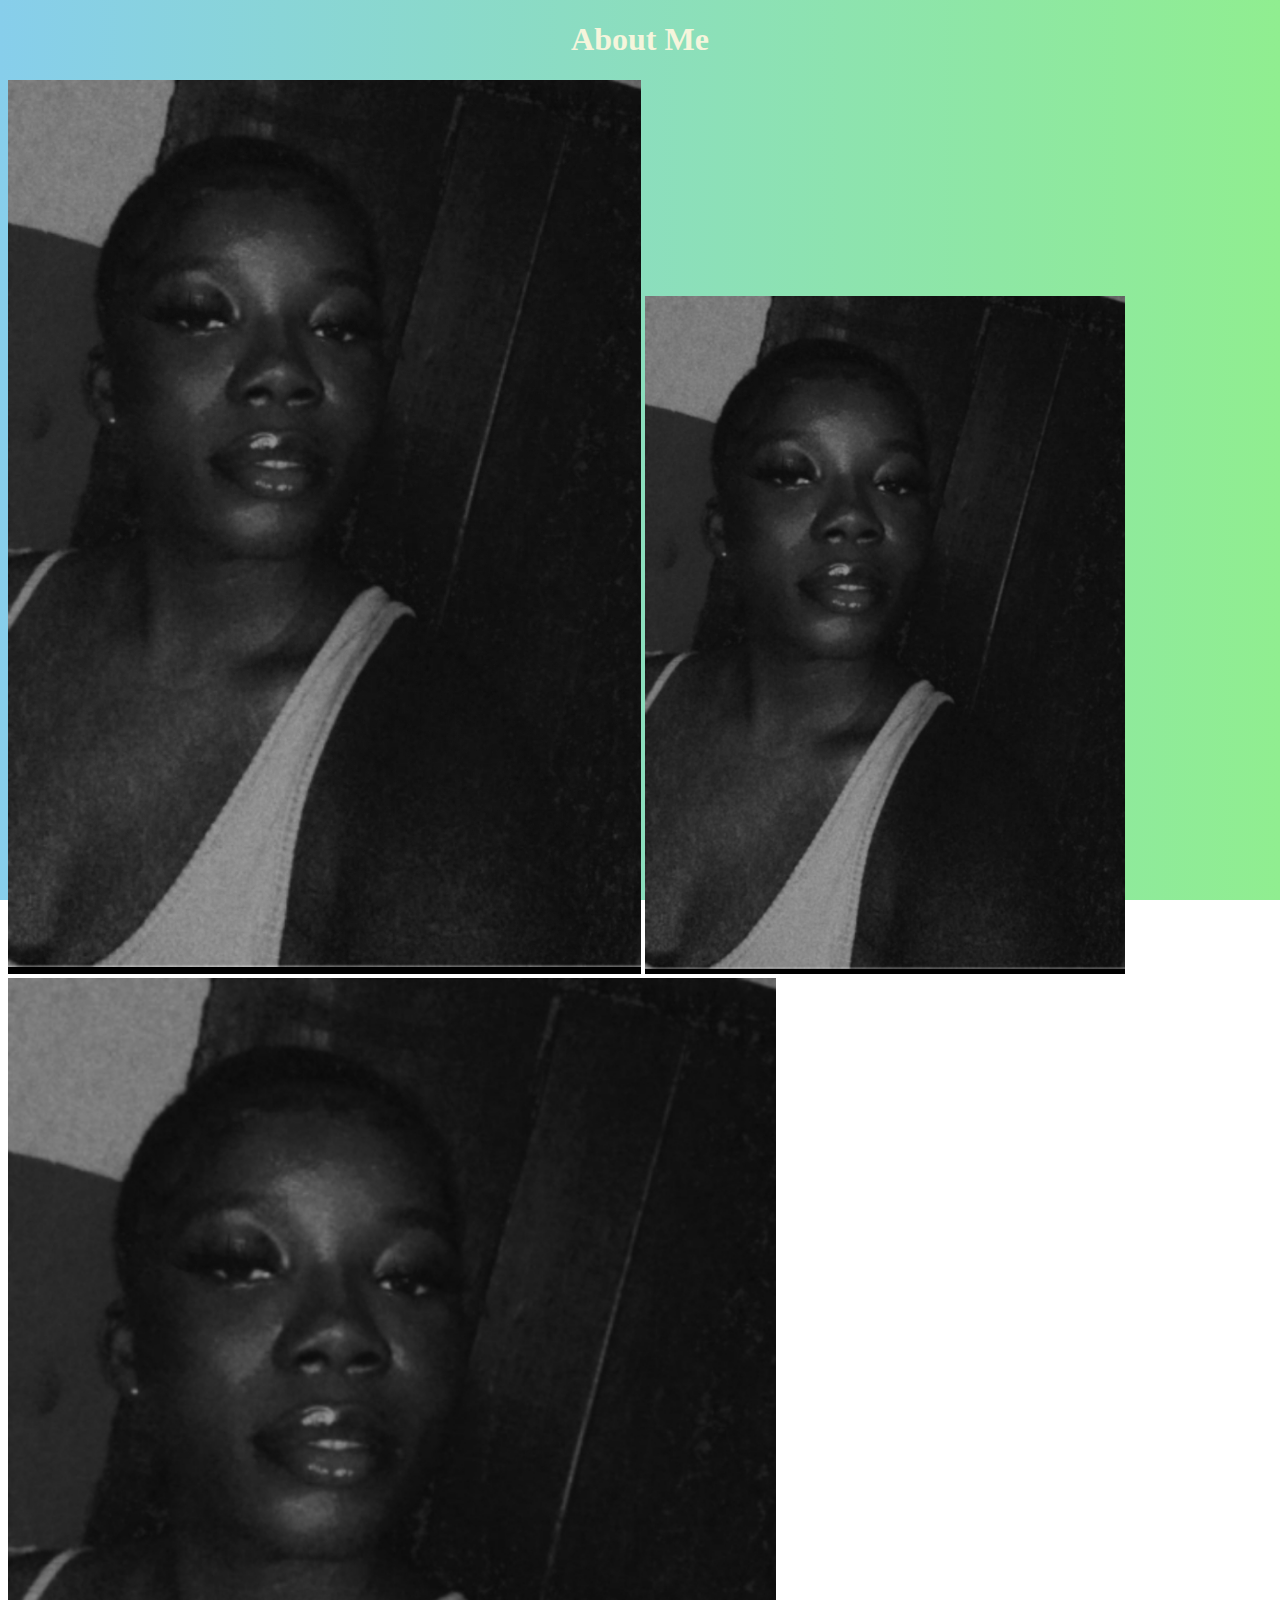
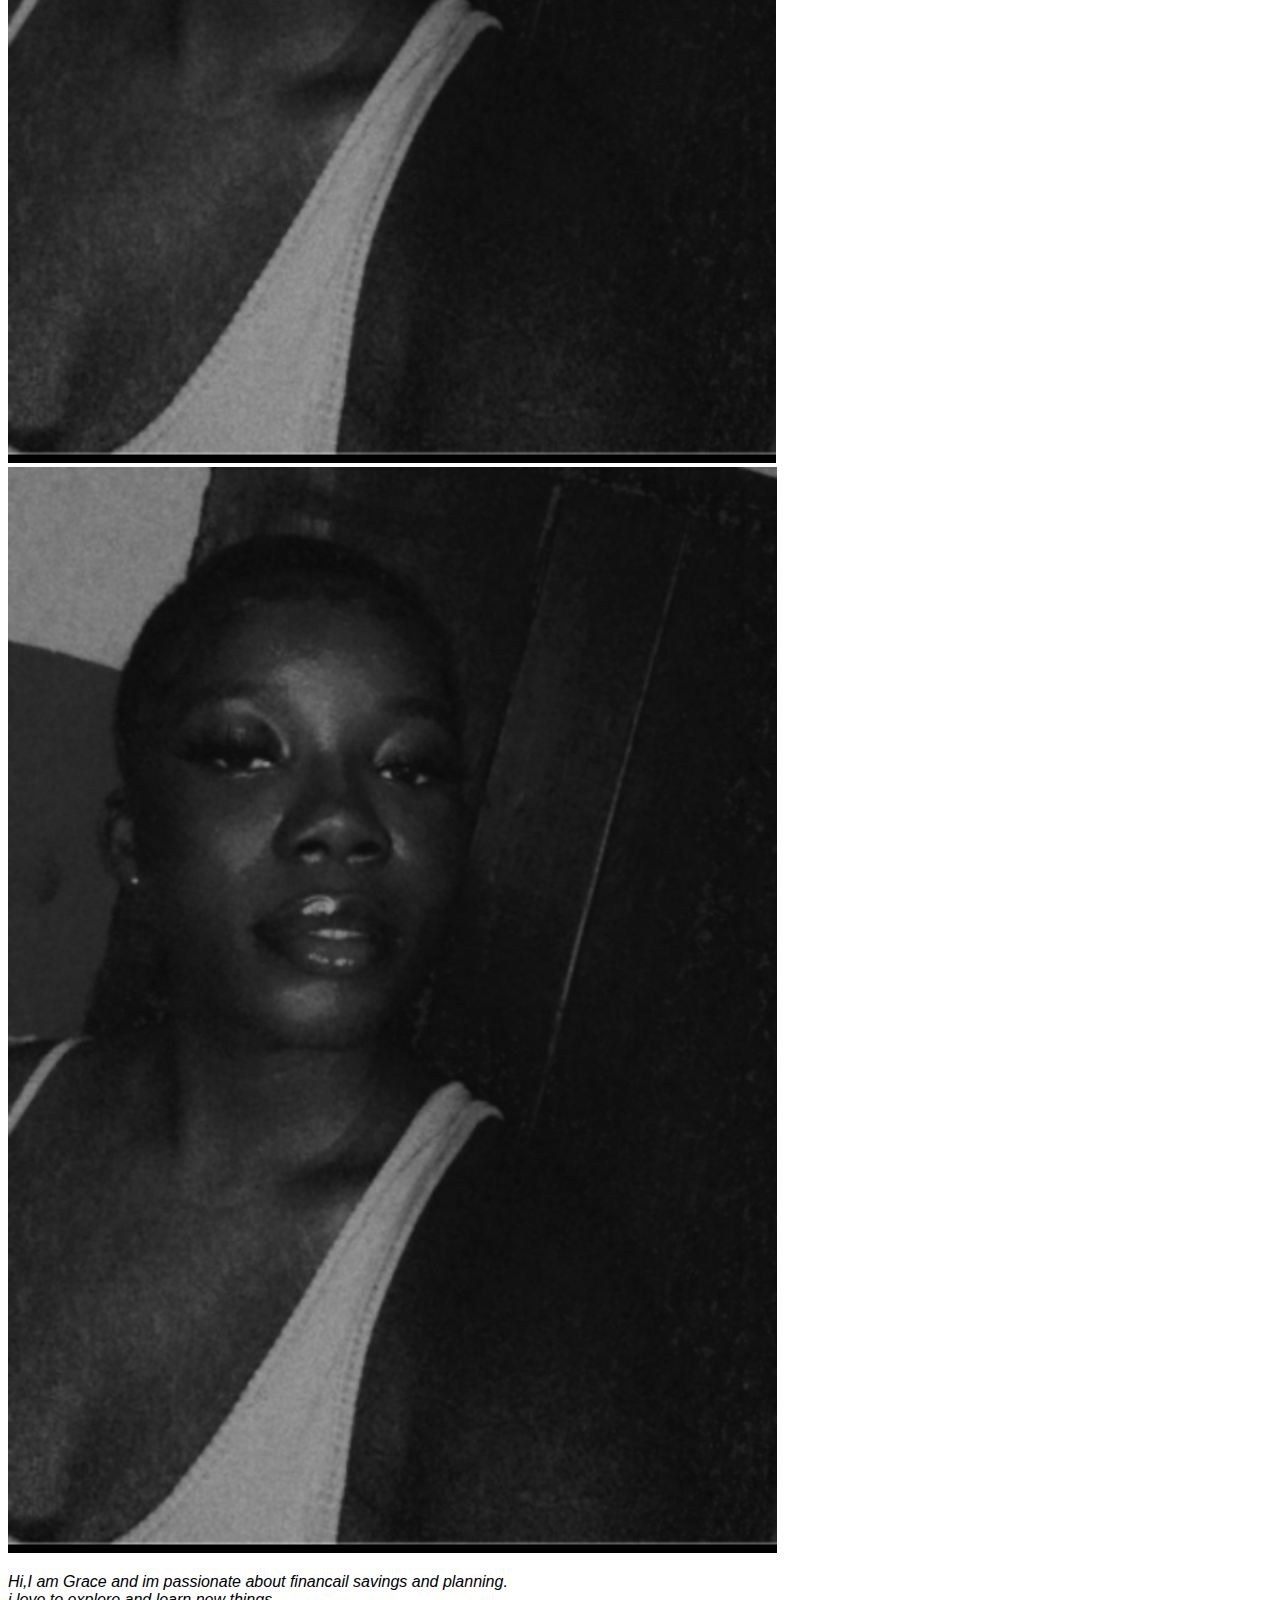
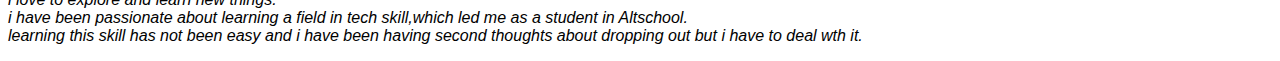
==== indexx.html @ 436cba80 "Initial commit" ====
<!DOCTYPE html>
<html lang="en">
<head>
    <meta charset="UTF-8">
    <meta name="viewport" content="width=device-width, initial-scale=1.0">
    <title>About me</title>
    <link rel="stylesheet" href="style.css">
</head>
<body>
    <section id="about me">
    <h1 style="color: beige;" align="center">About Me</h1>
    <img src="images/gracee.png" alt=" A dark skinned face">
<picture>
<source media="(max-width:768px )" srcset="images/tablet.png.png">
<img src="images/mobile.png.png" alt="" srcset=""max width="480px">
<img src="images/tablet.png.png" alt="" srcset="" max width="768px">
<img src="images/desktop.png.png" alt="" srcset="" min width="769">
</picture>
<p> Hi,I am Grace and im passionate about financail savings and planning. <br>
    i love to explore and learn new things. <br> i have been passionate about 
    learning a field in  tech skill,which led me as a student in Altschool. <br>
    learning this skill has not been easy and i have been having second
     thoughts about dropping out but i have to deal wth it.
</p>
</section>
</body>
</html>
---- style.css ----
body{
    background:linear-gradient(to right,skyblue, lightgreen);
    background-repeat: no-repeat;
    background-attachment: fixed;
}
img{
    max-width: 100%;
    height: auto;
}
 p{
    font-family: Arial, Helvetica, sans-serif;
    font-style: italic;
    font-size: medium;
 }
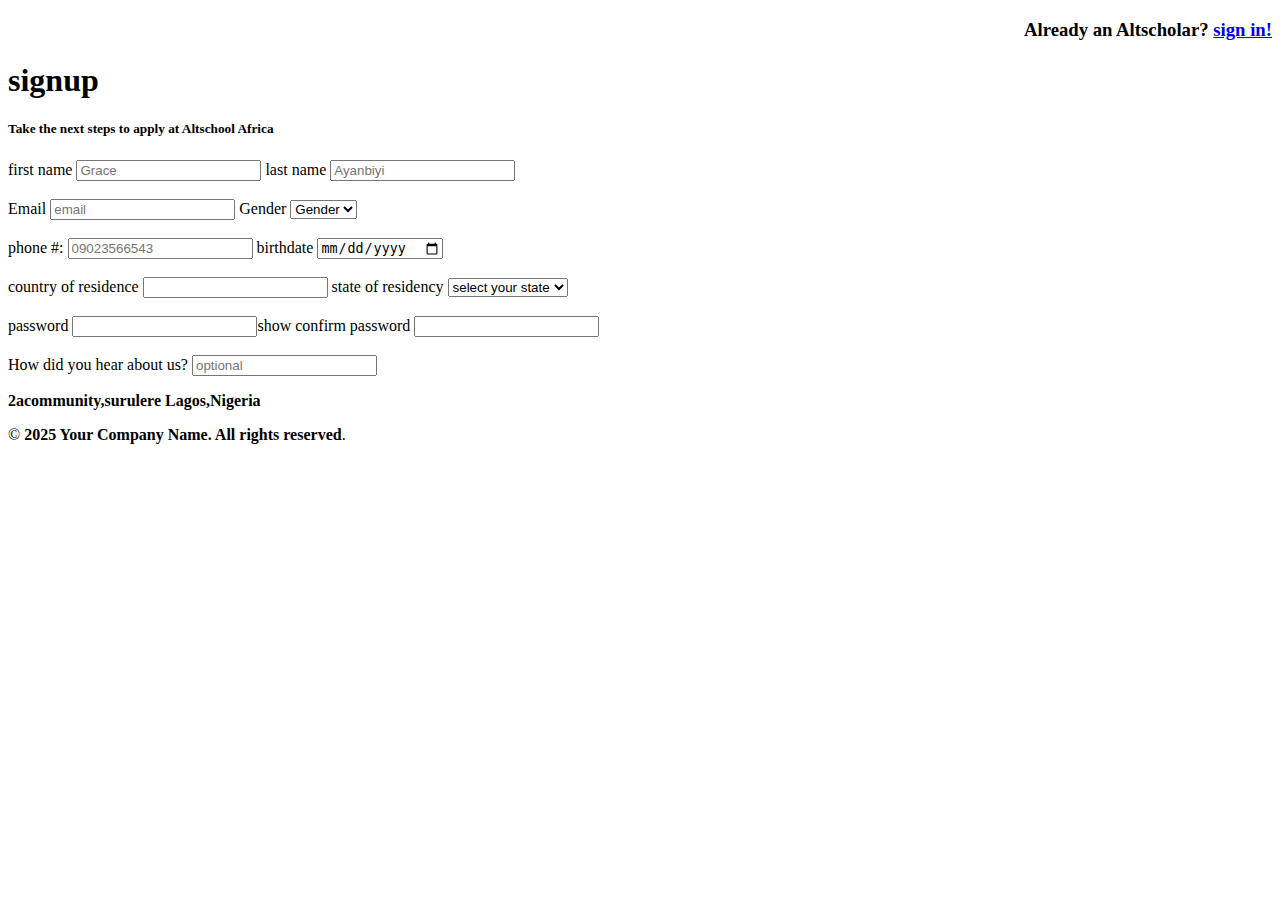
==== commit e9b6503e: "Assignment 1" ====
--- a/indexx.html
+++ b/indexx.html
@@ -3,25 +3,63 @@
 <head>
     <meta charset="UTF-8">
     <meta name="viewport" content="width=device-width, initial-scale=1.0">
-    <title>About me</title>
-    <link rel="stylesheet" href="style.css">
+    <title>Altschool Application form</title>
+    <link rel="stylesheet" href="stylee.css">
 </head>
 <body>
-    <section id="about me">
-    <h1 style="color: beige;" align="center">About Me</h1>
-    <img src="images/gracee.png" alt=" A dark skinned face">
-<picture>
-<source media="(max-width:768px )" srcset="images/tablet.png.png">
-<img src="images/mobile.png.png" alt="" srcset=""max width="480px">
-<img src="images/tablet.png.png" alt="" srcset="" max width="768px">
-<img src="images/desktop.png.png" alt="" srcset="" min width="769">
-</picture>
-<p> Hi,I am Grace and im passionate about financail savings and planning. <br>
-    i love to explore and learn new things. <br> i have been passionate about 
-    learning a field in  tech skill,which led me as a student in Altschool. <br>
-    learning this skill has not been easy and i have been having second
-     thoughts about dropping out but i have to deal wth it.
-</p>
-</section>
+ <form boarder="1px" width="80px">
+    <h3 align="right"> Already an Altscholar?
+        <a href="click here">sign in!</a></h3>
+    <h1 style="display: block;">signup</h1>
+    <h5>Take the next steps to apply at Altschool Africa</h5>
+    <label for="fname"> first name</label>
+    <input type=" text" id="fname " name="fname" placeholder="Grace" required>
+   <label for="lname">last name</label>
+    <input type="text" id="lname " name="lname" placeholder="Ayanbiyi" required><br>
+
+    <br>
+    <label for="email">Email</label>
+    <input type="email" id="email" name="email" placeholder="email" >
+    <label for="Gender"> Gender</label>
+    <select name="Gender" id="Gender"> 
+        <option value="select your Gender"> Gender</option>
+        <option value=" female"> female</option>
+        <option value="male"> male</option>
+    </select> <br>
+
+    <br>
+<label for="phone"> phone #:</label> 
+<input type="tel" id="phone" name="phone" placeholder="09023566543">
+<label for="bdate"> birthdate</label>
+<input type="date" id="bdate" name="bdate"> <br> 
+
+<br>
+<label for="country"> country of residence</label>
+<input type="text" id="country" name="country">
+<label for="state"> state of residency</label>
+<select id="state" name="state"required>
+    <option value="select your state">select your state</option>
+    <option value="Lagos"> Lagos</option>
+    <option value="Ogun">Ogun</option>
+    <option value="Abuja"> Abuja</option>
+</select> <br>
+
+    <br> 
+    <label for="password">password</label>
+    <input type="password" id="password" name="password" maxlength="8"button id="togglepassword">show</button>
+    <label for=" confirm password">confirm password</label>
+    <input type=" confirm password" id=" confirm" name="confirm password" maxlength="8"> <br>
+
+    <br>
+ <label for=" info"> How did you hear about us?</label>
+ <input type="text" name="info" id="info" maxlength="30" placeholder="optional">
+ </form> 
+  <footer>
+    <div class="footer-content">
+      <p> <b> 2acommunity,surulere Lagos,Nigeria</b></p>
+      <p>&copy; <strong>2025 Your Company Name. All rights reserved</strong>.</p>
+    </div>
+  </footer>
+  
 </body>
 </html>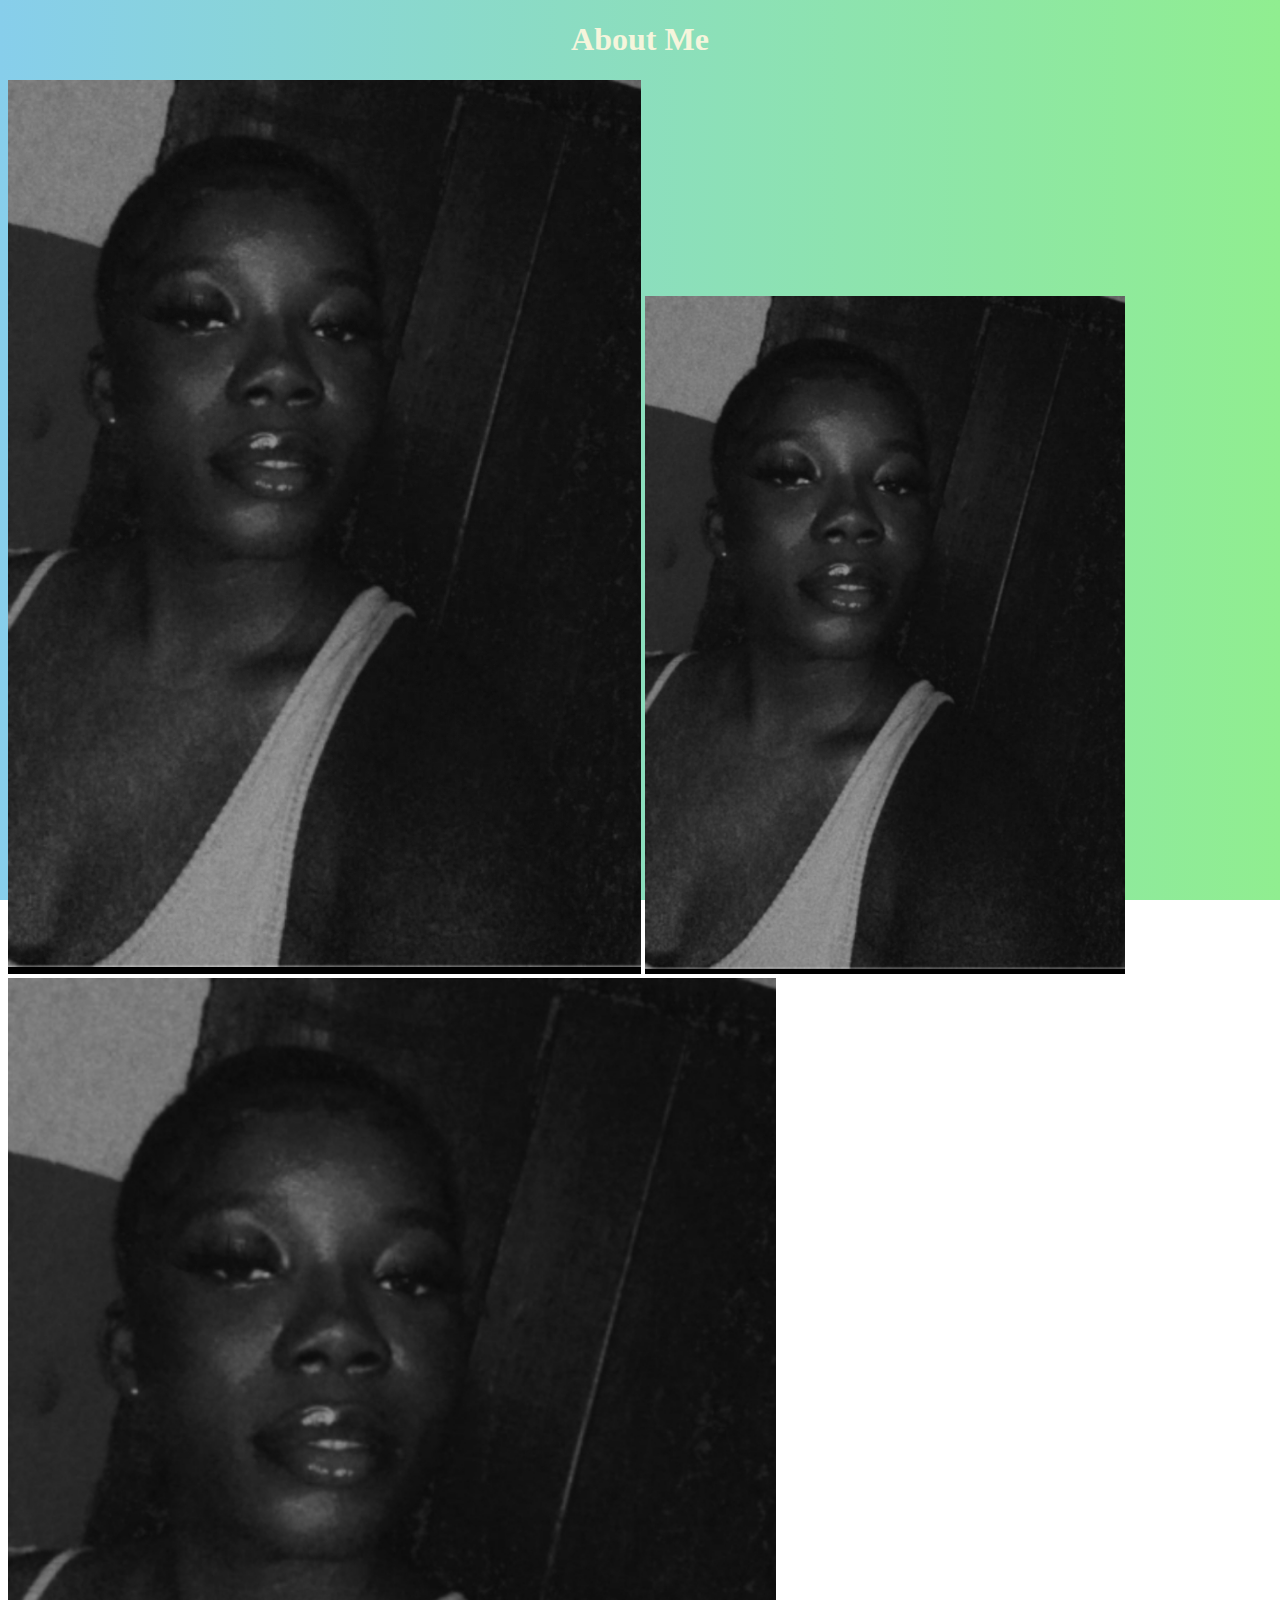
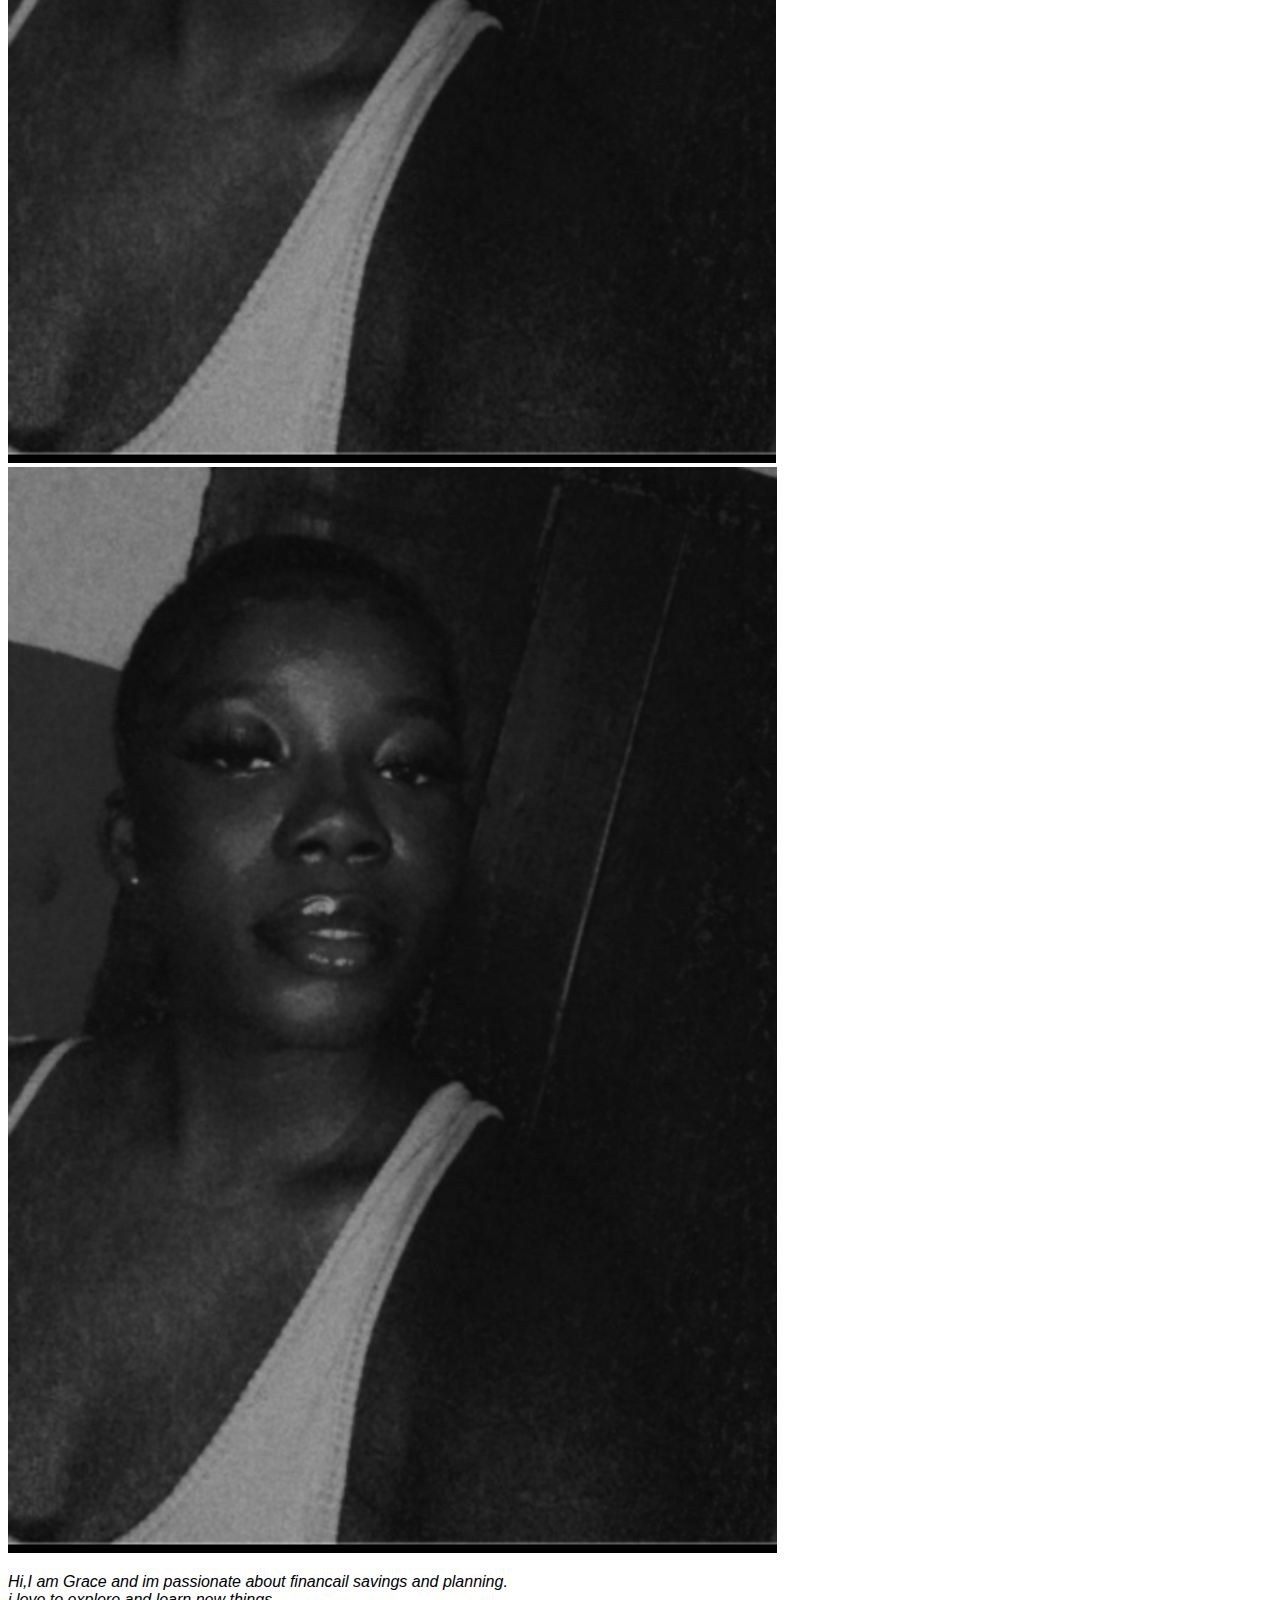
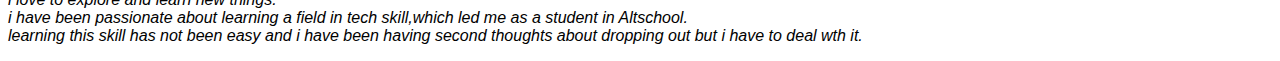
==== commit 8d3c1010: "Assignment 2" ====
--- a/indexx.html
+++ b/indexx.html
@@ -3,63 +3,25 @@
 <head>
     <meta charset="UTF-8">
     <meta name="viewport" content="width=device-width, initial-scale=1.0">
-    <title>Altschool Application form</title>
-    <link rel="stylesheet" href="stylee.css">
+    <title>About me</title>
+    <link rel="stylesheet" href="style.css">
 </head>
 <body>
- <form boarder="1px" width="80px">
-    <h3 align="right"> Already an Altscholar?
-        <a href="click here">sign in!</a></h3>
-    <h1 style="display: block;">signup</h1>
-    <h5>Take the next steps to apply at Altschool Africa</h5>
-    <label for="fname"> first name</label>
-    <input type=" text" id="fname " name="fname" placeholder="Grace" required>
-   <label for="lname">last name</label>
-    <input type="text" id="lname " name="lname" placeholder="Ayanbiyi" required><br>
-
-    <br>
-    <label for="email">Email</label>
-    <input type="email" id="email" name="email" placeholder="email" >
-    <label for="Gender"> Gender</label>
-    <select name="Gender" id="Gender"> 
-        <option value="select your Gender"> Gender</option>
-        <option value=" female"> female</option>
-        <option value="male"> male</option>
-    </select> <br>
-
-    <br>
-<label for="phone"> phone #:</label> 
-<input type="tel" id="phone" name="phone" placeholder="09023566543">
-<label for="bdate"> birthdate</label>
-<input type="date" id="bdate" name="bdate"> <br> 
-
-<br>
-<label for="country"> country of residence</label>
-<input type="text" id="country" name="country">
-<label for="state"> state of residency</label>
-<select id="state" name="state"required>
-    <option value="select your state">select your state</option>
-    <option value="Lagos"> Lagos</option>
-    <option value="Ogun">Ogun</option>
-    <option value="Abuja"> Abuja</option>
-</select> <br>
-
-    <br> 
-    <label for="password">password</label>
-    <input type="password" id="password" name="password" maxlength="8"button id="togglepassword">show</button>
-    <label for=" confirm password">confirm password</label>
-    <input type=" confirm password" id=" confirm" name="confirm password" maxlength="8"> <br>
-
-    <br>
- <label for=" info"> How did you hear about us?</label>
- <input type="text" name="info" id="info" maxlength="30" placeholder="optional">
- </form> 
-  <footer>
-    <div class="footer-content">
-      <p> <b> 2acommunity,surulere Lagos,Nigeria</b></p>
-      <p>&copy; <strong>2025 Your Company Name. All rights reserved</strong>.</p>
-    </div>
-  </footer>
-  
+    <section id="about me">
+    <h1 style="color: beige;" align="center">About Me</h1>
+    <img src="images/gracee.png" alt=" A dark skinned face">
+<picture>
+<source media="(max-width:768px )" srcset="images/tablet.png.png">
+<img src="images/mobile.png.png" alt="" srcset=""max width="480px">
+<img src="images/tablet.png.png" alt="" srcset="" max width="768px">
+<img src="images/desktop.png.png" alt="" srcset="" min width="769">
+</picture>
+<p> Hi,I am Grace and im passionate about financail savings and planning. <br>
+    i love to explore and learn new things. <br> i have been passionate about 
+    learning a field in  tech skill,which led me as a student in Altschool. <br>
+    learning this skill has not been easy and i have been having second
+     thoughts about dropping out but i have to deal wth it.
+</p>
+</section>
 </body>
 </html>--- a/style.css
+++ b/style.css
@@ -0,0 +1,14 @@
+body{
+    background:linear-gradient(to right,skyblue, lightgreen);
+    background-repeat: no-repeat;
+    background-attachment: fixed;
+}
+img{
+    max-width: 100%;
+    height: auto;
+}
+ p{
+    font-family: Arial, Helvetica, sans-serif;
+    font-style: italic;
+    font-size: medium;
+ }